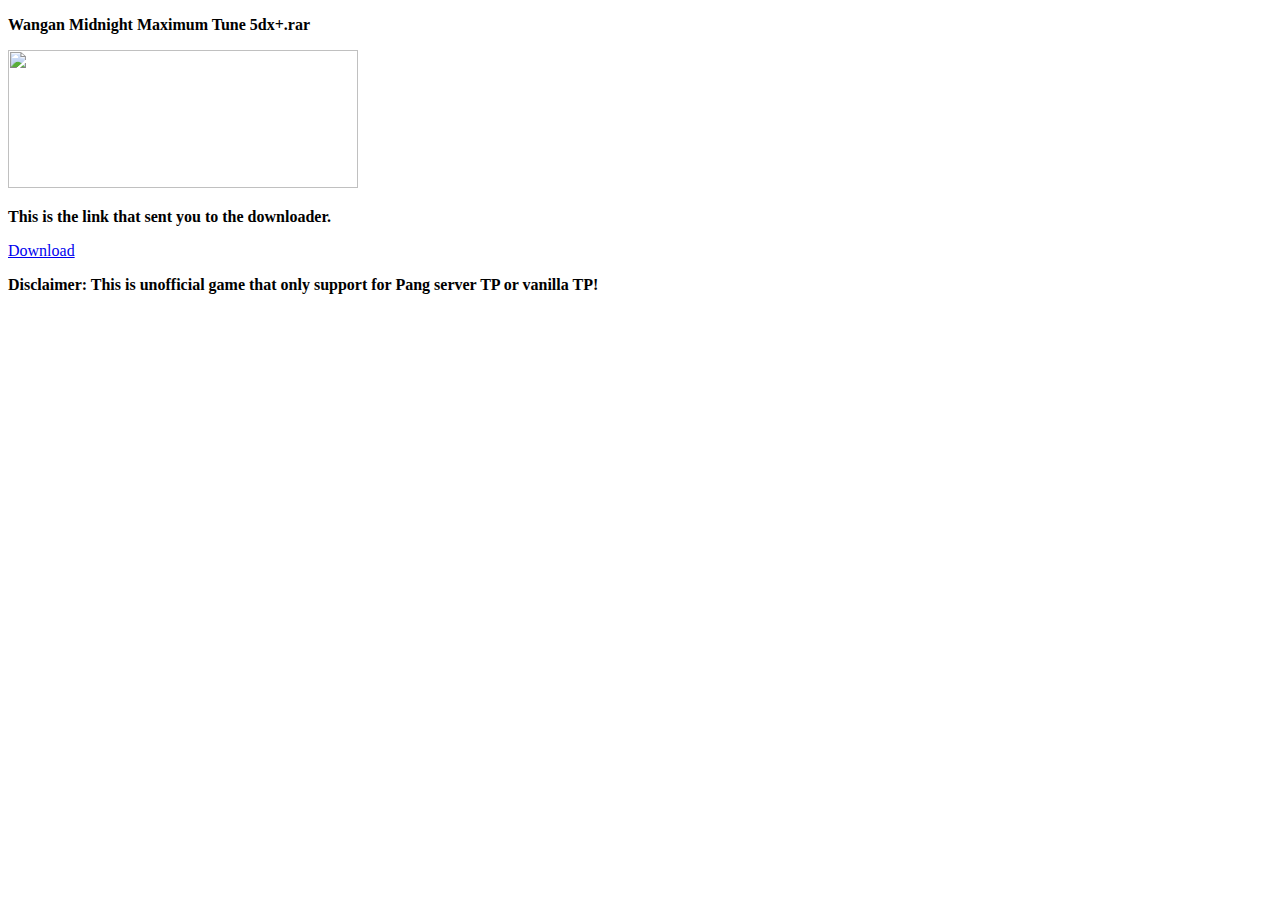
==== index.html @ 2a90fb8c "Create index.html" ====
<!DOCTYPE html>
<html>
    <head>
        <link rel="stylesheet" type="text/css" href="style.css">
        <meta charset="UTF-8">
        <meta http-equiv="content-security-policy">
        <title>Wangan Midnight Maximum Tune 5dx+ Download</title>
    </head>
    <body class="why">
        <p class="title"><strong>Wangan Midnight Maximum Tune 5dx+.rar</strong></p>
        <img src="wmmt5dx+.png" width="350px" height="137.5px" class="wmmt">
        <p class="myword"><strong>This is the link that sent you to the downloader. </strong><p>
        <a href="https://shorturl.at/apHJ3" target="_blank" class="wdym">Download</a>
        <p class="disclaimer"><strong>Disclaimer: This is unofficial game that only support for Pang server TP or vanilla TP! </strong></p>
    </body>
</html>
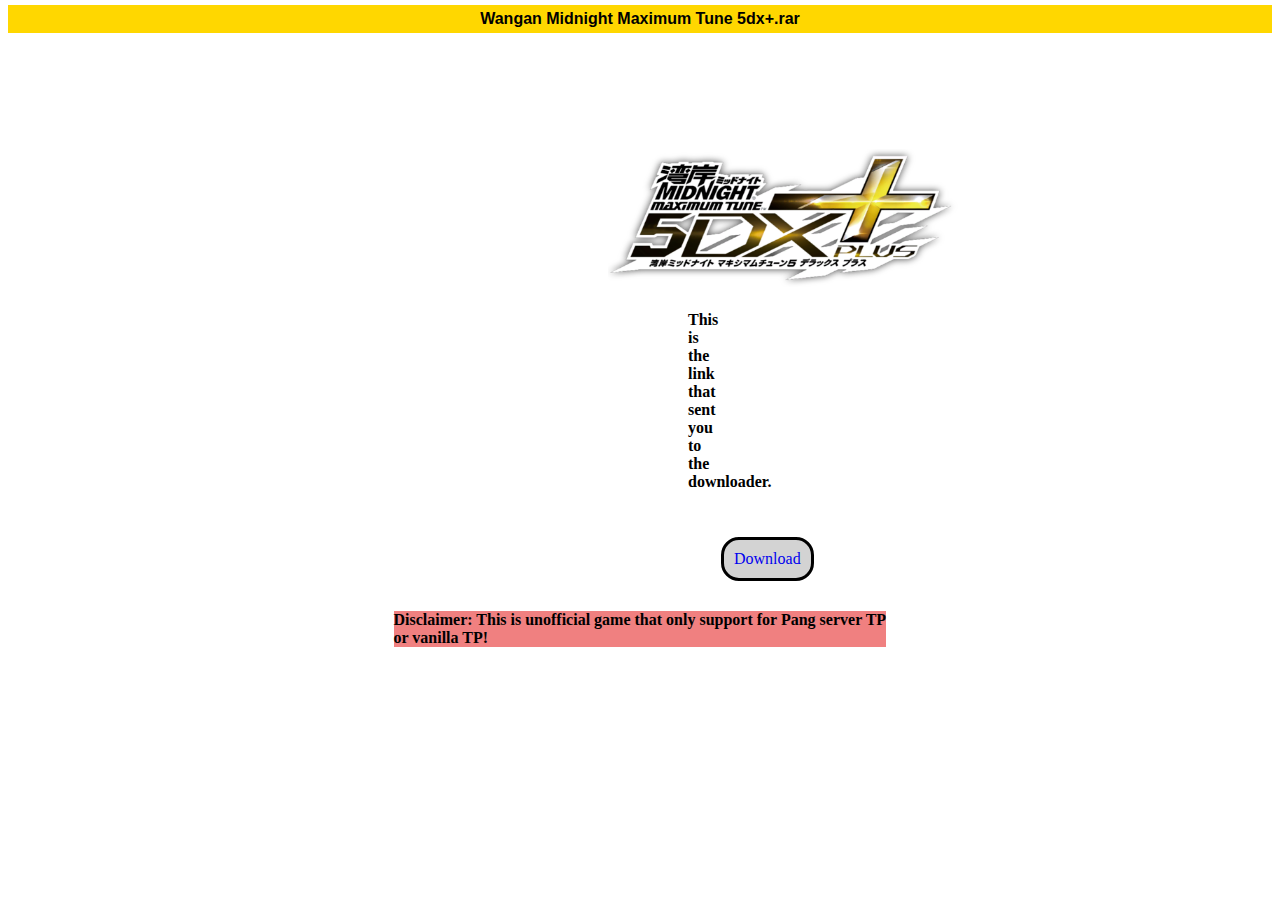
==== commit 2fb7baa4: "Update index.html" ====
--- a/index.html
+++ b/index.html
@@ -10,7 +10,7 @@
         <p class="title"><strong>Wangan Midnight Maximum Tune 5dx+.rar</strong></p>
         <img src="wmmt5dx+.png" width="350px" height="137.5px" class="wmmt">
         <p class="myword"><strong>This is the link that sent you to the downloader. </strong><p>
-        <a href="https://shorturl.at/apHJ3" target="_blank" class="wdym">Download</a>
+        <a href="https://shorturl.at/yBFZ5" target="_blank" class="wdym">Download</a>
         <p class="disclaimer"><strong>Disclaimer: This is unofficial game that only support for Pang server TP or vanilla TP! </strong></p>
     </body>
 </html>
--- a/style.css
+++ b/style.css
@@ -0,0 +1,47 @@
+.wdym{
+    text-align:center;
+    border-style:solid;
+    border-color:black;
+    margin-left:713px;
+    margin-right:700px;
+    margin-top:30px;
+    padding:10px;
+    background-color:lightgrey;
+    border-radius:18px ;
+    display: inline-block;
+    text-decoration:black;
+}
+@media screen and (max-width: 768px){
+    .why{
+        width: auto;
+        margin-left:50% auto;
+        margin-right:50% auto;
+        margin-top:50% auto;
+        display: inline-flex;
+    }
+}
+.wmmt{
+    margin-left: 600px;
+    margin-right: 600px;
+    margin-top: 100px;  
+}
+.myword{
+    text-align:center;
+    margin-left:680px;
+    margin-right:680px;
+    margin-top: 20px;
+    background-color: lavender;
+}
+.disclaimer{
+    margin-left:30.5%;
+    margin-right:30.5%;
+    background-color:lightcoral;
+    margin-top:30px;
+}
+.title{
+    margin-top:-3px;
+    background-color:gold;
+    padding:5px;
+    text-align:center;
+    font-family: sans-serif;
+}